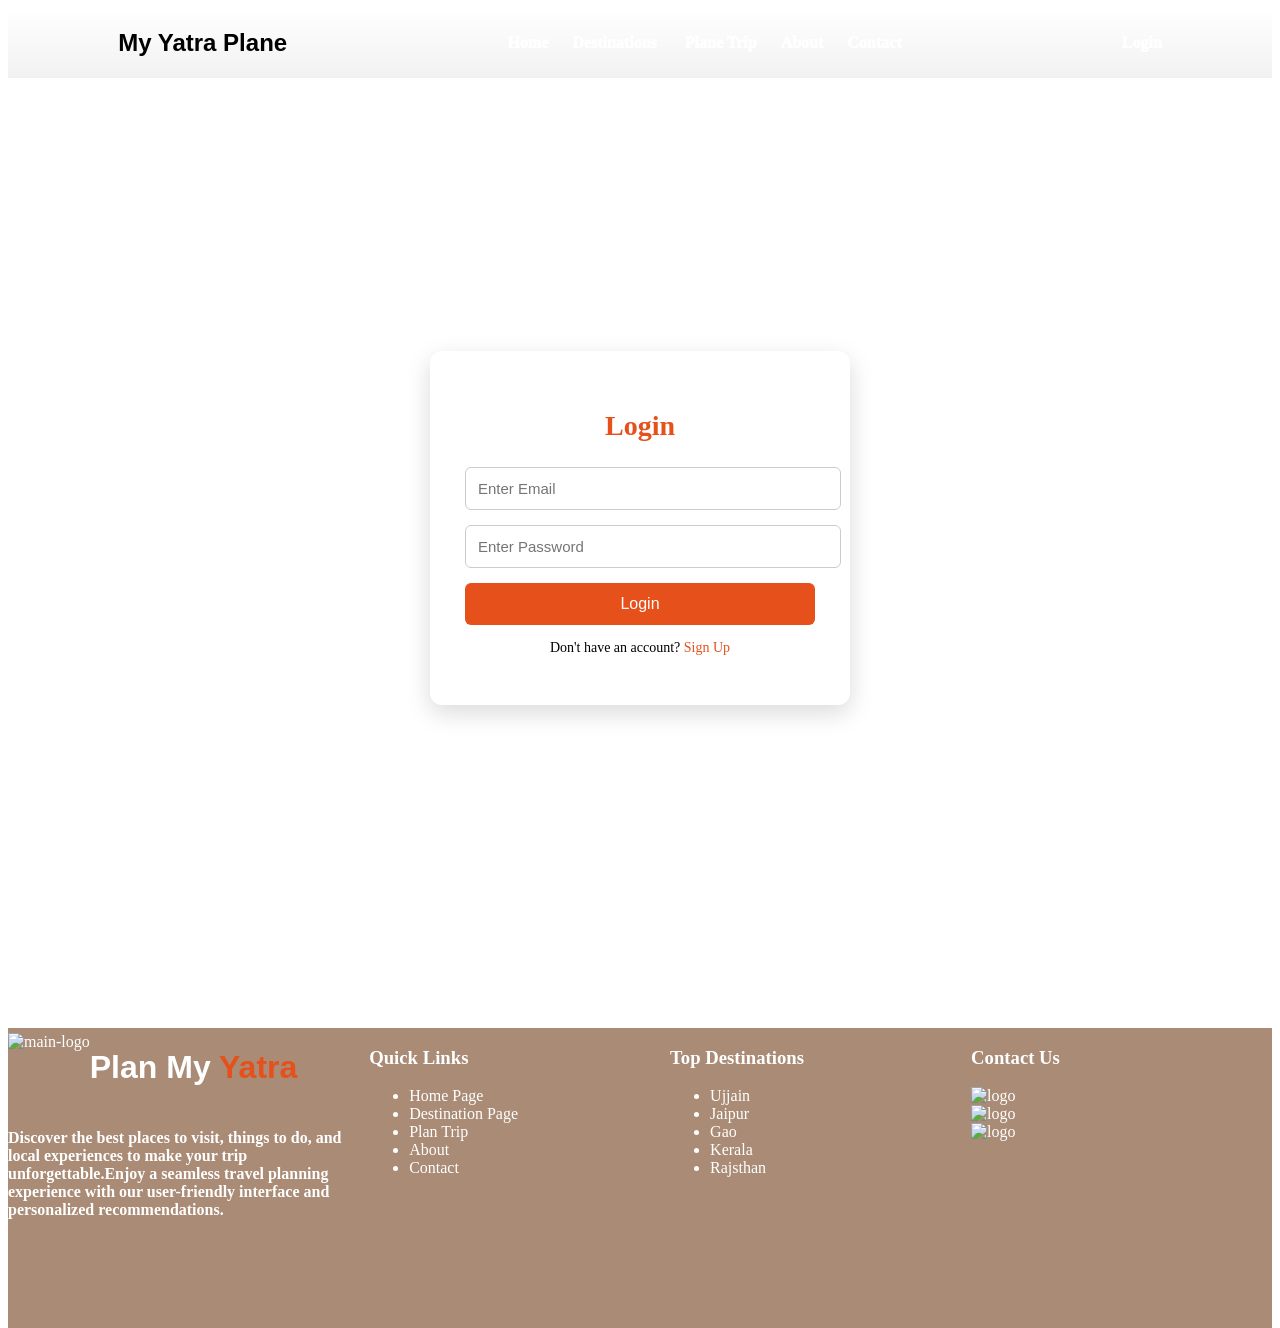
==== pages/login.html @ 6630fdc0 "added pages info" ====
<!DOCTYPE html>
<html>

<head>
  <title>Home</title>
  <link rel="stylesheet" href="./../css/style.css">
  <link rel="stylesheet" href="./../css/home.css">
  <link rel="stylesheet" href="./../css/navbar.css">
  <link rel="stylesheet" href="./../css/footer.css">
  <link rel="stylesheet" href="./../css/login.css">

</head>

<body>
       <div class="main-hero-seation">

    <!-- navbaar -->
    <div class="main-container">
      <div class="img-container">
        <img src="./../images/main-logo.svg" alt="" class="main-logo-img" height="70px" />
        <h2 class="website-name">My <span>Yatra</span> Plane</h2>
      </div>

      <div cla ss="nav-menu">
        <a href="./../index.html" class="menu">Home</a>&nbsp;&nbsp;&nbsp;&nbsp;&nbsp;
        <a href="./../pages/destinations.html" class="menu">Destinations</a>&nbsp;&nbsp;
        &nbsp;&nbsp;&nbsp;
        <a href="./../pages/plane_trip.html" class="menu">Plane Trip</a>&nbsp;&nbsp;&nbsp;&nbsp;&nbsp;
        <a href="./../pages/about.html" class="menu">About</a>&nbsp;&nbsp;&nbsp;&nbsp;&nbsp;
        <a href="./../pages/contact.html" class="menu">Contact</a>
      </div>

      <div class="nav-menu">
        <a href="./../pages/login.html" class="menu">Login</a>
      
      </div>

    </div>

<section class="login-section">

<div class="login-box">

<h2 class="login-title">Login</h2>

<form>

<div class="input-group">
<input type="email" placeholder="Enter Email" required>
</div>

<div class="input-group">
<input type="password" placeholder="Enter Password" required>
</div>

<button class="login-btn">Login</button>

<p class="signup-text">
Don't have an account? <a href="#">Sign Up</a>
</p>

</form>

</div>

</section>
  
 <!-- footer -->

      <!-- main logo n heading -->
       <div class="footer-main-container">
          <div class="footer-menu-container">

        <div class="footer-child-item-1">
              <div class="img-container">
               <img
               src="./../images/main-logo.svg"
                alt="main-logo" height="70px"
               class="main-logo-img" />
          <h1 class="website-name">
            Plan My <span style="color: #e6501b">Yatra</span> </h1>
        </div>
        <h4>Discover the best places to visit, things to do, and local experiences
          to make your trip unforgettable.Enjoy a seamless travel planning
          experience with our user-friendly interface and personalized
          recommendations.</h4>
          </div>

          <!-- quick links -->
          <div class="footer-child-item">
            <h3>Quick Links</h3>
            <ul>
              <li><a class="footer-links" href="./../index.html">Home Page</a></li>
              <li><a class="footer-links" href="./../pages/destination.html">Destination Page</a></li>
              <li><a class="footer-links" href="./../pages/plan_trip.html">Plan Trip</a></li>
              <li><a class="footer-links" href="./../pages/about.html">About</a></li>
              <li><a class="footer-links" href="./../pages/contact.html">Contact</a></li>

            </ul>
          </div>

          <div class="footer-child-item">
            <h3>Top Destinations</h3>
              <ul>
              <li><a class="footer-links" href="#">Ujjain</a></li>
              <li><a class="footer-links" href="#">Jaipur</a></li>
              <li><a class="footer-links" href="#">Gao</a></li>
              <li><a class="footer-links" href="#">Kerala</a></li>
              <li><a class="footer-links" href="#">Rajsthan</a></li>
              </ul>
          </div>

          <div class="footer-child-item">
            <h3>Contact Us</h3>
           <div class="email-box">
            <a class="footer-links" href="mailto:vishakhamokate2005@gmail.com">
           <img src="./../images/gmail.svg" alt="logo" width="35px">
    </a>
</div>
           <div class="email-box">
            <a class="footer-links" href="tel:+919527283794">
           <img src="./../images/call.svg" alt="logo" width="35px">
    </a>
</div>
                    <div class="email-box">
            <a class="footer-links" href="">
           <img src="./../images/location.svg" alt="logo" width="35px">
    </a>
</div>
           

          </div>

       </div>
  
 



</body>

</html>
---- css/home.css ----
.main-hero-seation {
background-image: linear-gradient(rgba(0, 0, 0, 0.1), rgba(0, 0, 0, 0.7)),
        url(./../images/ujjain.jpg);
    background-size: cover;
    background-position: center;
    height: 100vh;

}
.main-content{
    margin-left: 3%;
    margin-top: 35px;

}

.highlighted-main-content {
    color: black;
    display: flex;
    flex-direction: row;
    margin-bottom: 30px;
}
.highlighted-text{
    padding-right: 20px;
    display: flex;
    align-items: center;
    flex-direction: row;
    padding-left: 20px;
    gap: 5px;
}

.sub-content {
    font-size: 70px;
    font-family: 'Trebuchet MS', 'Lucida Sans Unicode',
        'Lucida Grande', 'Lucida Sans', Arial, sans-serif;
    color: tomato;
    font-weight: 900;
    margin-bottom: 10px;
    
}

.heading-1 {
    color: white;
}
.main-info{
    color: white;
    font-family: 'Trebuchet MS', 'Lucida Sans Unicode', 'Lucida Grande', 
    'Lucida Sans', Arial, sans-serif;
    font-size: 20px;
    margin-left: 3%;
    width: 800px;
}

.destination-container{
    display: flex;
    flex-direction: row;
    justify-content: space-evenly;
    gap: 10px;
    margin-top:10px;
    background-color: white;
    padding: 10px;
    width: 800px;
    border-radius: 30px;
    margin-left: 3%;
}
.destination-container-items{
    display: flex;
    flex-direction: row;
    align-items: center;
    gap: 10px;
}
.destination-input{
    border: none;
    outline: none;
    font-size: 16px;
}
.btn-search{
    background-color: tomato;
    color: white;
    border: none;
    padding: 10px 10px;
    border-radius: 5px;
    cursor: pointer;
}
.recommendations {
    margin-top: 30px;
    color: white;
    display: flex;
    flex-direction: row;
    align-items: center;
    gap: 30px;
    margin-left: 2%;
}

.recommendations-items {
    display: flex;
    flex-direction: column;
    align-items: center;
    gap: 10px;
    margin-top: 10px;
    margin-left: 10px;
}

.recommendations-count {
    font-size: 30px;
    font-weight: 700;
    font-family: 'Trebuchet MS', 'Lucida Sans Unicode', 'Lucida Grande', 'Lucida Sans', Arial, sans-serif;
}
.destinations-section {
    display: flex;
    flex-direction: column;
    align-items: center;
    margin-top: 10px;
    font-weight: 700;
    font-family: 'Trebuchet MS', 'Lucida Sans Unicode', 'Lucida Grande', 'Lucida Sans', Arial, sans-serif;
}

.destinations-section-heading {
    font-size: 40px;
}

.destinations-section-container {
    display: flex;
    flex-direction: row;
    gap: 30px;
    margin-top: 30px;
}

.destinations-section-items-1 {
    background-image: linear-gradient(rgba(0, 0, 0, 0.4), rgba(0, 0, 0, 0.4)), url(./../images/ujjain-mahakal.jpg);
    background-size: cover;
    background-position: center;
    width: 300px;
    height: 400px;
    border-radius: 20px;
    display: flex;
    flex-direction: column;
    justify-content: flex-end;
}

.card-info {
    /* width: 100%; */
    padding: 15px;
    display: flex;
    flex-direction: column;
    gap: 10px;
}

.card-top-info {
    display: flex;
    flex-direction: row;
    gap: 10px;
    justify-content: space-between;
}

.card-name {
    color: white;
    font-size: 15px;
    font-weight: 700;
}

.card-prize {
    color: white;
    font-size: 15px;
    font-weight: 700;
    /* padding-right: 30px; */
}

.card-bottom-info {
    color: white;
    font-size: 15px;
    display: flex;
    align-items: center;
    gap: 5px;
    font-weight: 400;
}

.btn-book {
    background-color: #E6501B;
    color: white;
    border: none;
    cursor: pointer;
    padding: 5px 15px;
    width: 100px;
    border-radius: 20px;
}

.destinations-section-items-2 {
    display: flex;
    flex-direction: column;
    gap: 5px;

}

.destinations-section-items-2-sub-1 {
    background-image: linear-gradient(rgba(0, 0, 0, 0.4), rgba(0, 0, 0, 0.4)), url(./../images/kerala.avif);
    background-size: cover;
    background-position: center;
    width: 300px;
    height: 195px;
    border-radius: 20px;
    display: flex;
    flex-direction: column;
    justify-content: flex-end;
}

.destinations-section-items-2-sub-2 {
    background-image: linear-gradient(rgba(0, 0, 0, 0.4), rgba(0, 0, 0, 0.4)), url(./../images/goa.avif);
    background-size: cover;
    background-position: center;
    width: 300px;
    height: 195px;
    border-radius: 20px;
    display: flex;
    flex-direction: column;
    justify-content: flex-end;
}

.destination-container-items-3 {
    display: flex;
    flex-direction: column;
    gap: 5px;
}

.destinations-section-items-3-sub-1 {
    background-image: linear-gradient(rgba(0, 0, 0, 0.4), rgba(0, 0, 0, 0.4)), url(./../images/udaipur.webp);
    background-size: cover;
    background-position: center;
    width: 300px;
    height: 195px;
    border-radius: 20px;
    display: flex;
    flex-direction: column;
    justify-content: flex-end;
}

.destinations-section-items-3-sub-2 {
    background-image: linear-gradient(rgba(0, 0, 0, 0.4), rgba(0, 0, 0, 0.4)), url(./../images/hampi.jpg);
    background-size: cover;
    background-position: center;
    width: 300px;
    height: 195px;
    border-radius: 20px;
    display: flex;
    flex-direction: column;
    justify-content: flex-end;
}

.work-section-container{
    display: flex;
    flex-direction: column;
    align-items: center;
    margin-top: 50px;
    
    font-family: 'Trebuchet MS', 'Lucida Sans Unicode', 'Lucida Grande', 'Lucida Sans', Arial, sans-serif;
}
.work-section-heading{
    font-size: 40px;
    font-weight: 700;
}
.work-section-description{
    margin-top: 10px;
    font-weight: 700;
}

.work-section-card-container{
    display: flex;
    flex-direction: row;
    justify-content: space-evenly;
    gap: 30px;
    margin-top: 30px;
    margin-left: 100px;
    margin-right: 100px;
}
.work-card-heading{
    font-size: 20px;
    font-weight: 700;
}
.work-section-card-container-item{
    display: flex;
    flex-direction: column;
    justify-content: center;
    gap: 10px;
    background-color: white;
    padding: 20px;
    /* height: 200px; */
    width: 200px;
    box-shadow: 0px 4px 8px rgba(0, 0, 0, 0.1) ;
}
.work-section-card-container-item:hover{
    border: 1px solid #E6501B;
    transition: border 0.6s ease;
}

.work-section-card{
    width: 100%;
    display: flex;
    flex-direction: row;
    justify-content: center;
}
.work-section-img{
    background-color: #fadcd1;
    padding: 15px;
    border-radius: 50%;
}
---- css/navbar.css ----
.main-container{
    flex-direction: row;
    display: flex;
    justify-content: space-around;
    align-items: center; 
    
}
.website-name{
    font-weight: 800;
    font-family: 'Trebuchet MS', 'Lucida Sans Unicode',
     'Lucida Grande', 'Lucida Sans', Arial, sans-serif;
}


.main-logo-img{
    
    }
    
.img-container{
    display: flex;
    flex-direction: row;
    align-items: center;
}
.nav-menu{
    display: flex;
    flex-direction: row;
    gap: 25px;
    color: black;
}
.menu{
    text-decoration: none;
    color: white;
    font-weight: 1000;
    font-size: 16px;
}
---- css/footer.css ----
.footer-main-container{
    width: 100%;
    height: 300px;
    background-color: #A98B76;
    color: #fff;
    margin-top: 50px;
}


.footer-links{
    text-decoration: none;
    color: #fff;
}

.footer-menu-container{
    display: flex;
    flex-direction: row;
    justify-content: space-around;
}

.footer-child-item{
    width: 25%;
}
.footer-child-item-1{
    width: 30%;
}

.email-box {
   display: flex;        /* same line */
    align-items: center;  /* vertically center */
    gap: 10px;            /* space between logo & text */
}
---- css/login.css ----
.main-hero-seation {
    background-image: linear-gradient(rgba(0, 0, 0, 0.0), rgba(0, 0, 0, 0.7)),
        url(./../images/ujjain.jpg);
    background-size: cover;
    background-position: center;
    height: 100vh;

}
.main-content{
    margin-left: 3%;
    margin-top: 35px;

}
/* Page background */

.login-section{
height:100vh;
display:flex;
justify-content:center;
align-items:center;
background:white;
}

/* Login box */

.login-box{
width:350px;
background:white;
padding:35px;
border-radius:12px;
box-shadow:0 8px 25px rgba(0,0,0,0.15);
text-align:center;
}

/* Title */

.login-title{
margin-bottom:25px;
font-size:28px;
color:#e6501b;
}

/* Inputs */

.input-group input{
width:100%;
padding:12px;
margin-bottom:15px;
border:1px solid #ccc;
border-radius:6px;
font-size:15px;
}

/* Button */

.login-btn{
width:100%;
padding:12px;
border:none;
background:#e6501b;
color:white;
font-size:16px;
border-radius:6px;
cursor:pointer;
}

.login-btn:hover{
background:#c43c0e;
}

/* Signup */

.signup-text{
margin-top:15px;
font-size:14px;
}

.signup-text a{
color:#e6501b;
text-decoration:none;
}
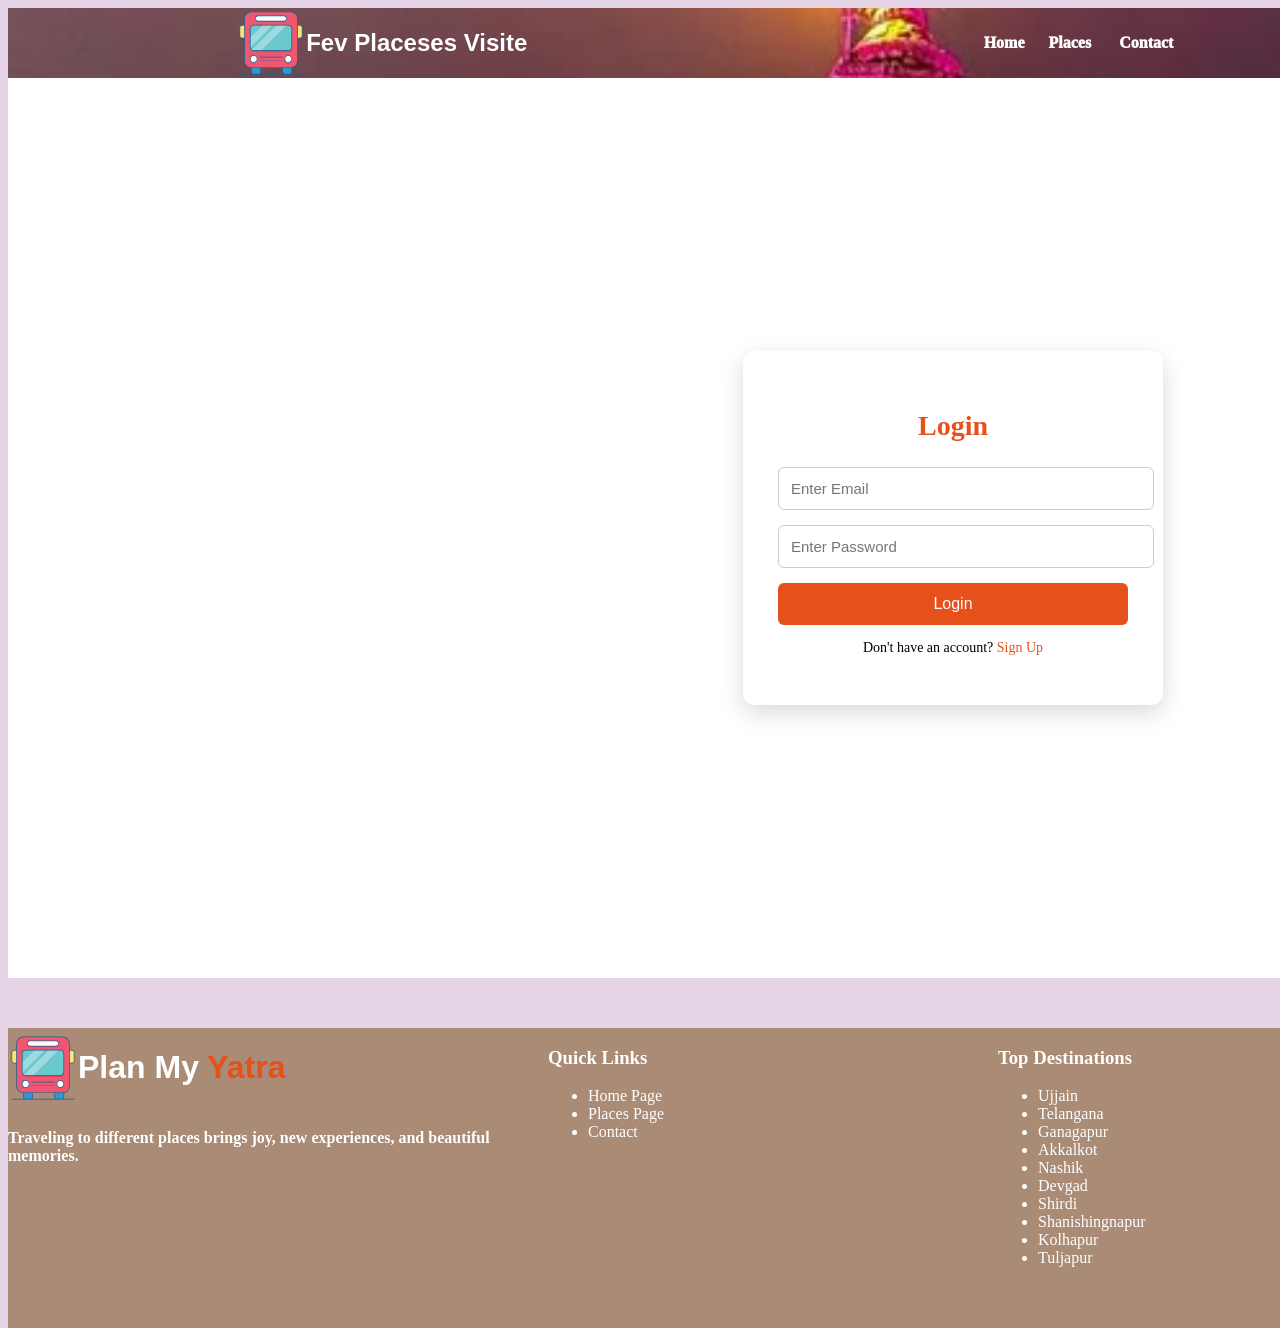
==== commit 2a7bb71c: "added all info" ====
--- a/pages/login.html
+++ b/pages/login.html
@@ -3,7 +3,7 @@
 
 <head>
   <title>Home</title>
-  <link rel="stylesheet" href="./../css/style.css">
+  
   <link rel="stylesheet" href="./../css/home.css">
   <link rel="stylesheet" href="./../css/navbar.css">
   <link rel="stylesheet" href="./../css/footer.css">
@@ -17,17 +17,15 @@
     <!-- navbaar -->
     <div class="main-container">
       <div class="img-container">
-        <img src="./../images/main-logo.svg" alt="" class="main-logo-img" height="70px" />
-        <h2 class="website-name">My <span>Yatra</span> Plane</h2>
+        <img src="./../images/main-logo (2).svg" alt="" class="main-logo-img" height="70px" />
+        <h2 class="website-name">Fev <span> Placeses</span> Visite</h2>
       </div>
 
       <div cla ss="nav-menu">
         <a href="./../index.html" class="menu">Home</a>&nbsp;&nbsp;&nbsp;&nbsp;&nbsp;
-        <a href="./../pages/destinations.html" class="menu">Destinations</a>&nbsp;&nbsp;
+        <a href="./../pages/places.html" class="menu">Places</a>&nbsp;&nbsp;
         &nbsp;&nbsp;&nbsp;
-        <a href="./../pages/plane_trip.html" class="menu">Plane Trip</a>&nbsp;&nbsp;&nbsp;&nbsp;&nbsp;
-        <a href="./../pages/about.html" class="menu">About</a>&nbsp;&nbsp;&nbsp;&nbsp;&nbsp;
-        <a href="./../pages/contact.html" class="menu">Contact</a>
+                <a href="./../pages/contact.html" class="menu">Contact</a>
       </div>
 
       <div class="nav-menu">
@@ -74,16 +72,15 @@
         <div class="footer-child-item-1">
               <div class="img-container">
                <img
-               src="./../images/main-logo.svg"
+               src="./../images/main-logo (2).svg"
                 alt="main-logo" height="70px"
                class="main-logo-img" />
           <h1 class="website-name">
             Plan My <span style="color: #e6501b">Yatra</span> </h1>
         </div>
-        <h4>Discover the best places to visit, things to do, and local experiences
-          to make your trip unforgettable.Enjoy a seamless travel planning
-          experience with our user-friendly interface and personalized
-          recommendations.</h4>
+        <h4>Traveling to different places brings joy, new experiences, 
+          and beautiful memories.
+        </h4>
           </div>
 
           <!-- quick links -->
@@ -91,9 +88,7 @@
             <h3>Quick Links</h3>
             <ul>
               <li><a class="footer-links" href="./../index.html">Home Page</a></li>
-              <li><a class="footer-links" href="./../pages/destination.html">Destination Page</a></li>
-              <li><a class="footer-links" href="./../pages/plan_trip.html">Plan Trip</a></li>
-              <li><a class="footer-links" href="./../pages/about.html">About</a></li>
+              <li><a class="footer-links" href="./../pages/places.html">Places Page</a></li>
               <li><a class="footer-links" href="./../pages/contact.html">Contact</a></li>
 
             </ul>
@@ -103,10 +98,16 @@
             <h3>Top Destinations</h3>
               <ul>
               <li><a class="footer-links" href="#">Ujjain</a></li>
-              <li><a class="footer-links" href="#">Jaipur</a></li>
-              <li><a class="footer-links" href="#">Gao</a></li>
-              <li><a class="footer-links" href="#">Kerala</a></li>
-              <li><a class="footer-links" href="#">Rajsthan</a></li>
+              <li><a class="footer-links" href="#">Telangana</a></li>
+              <li><a class="footer-links" href="#">Ganagapur</a></li>
+              <li><a class="footer-links" href="#">Akkalkot</a></li>
+              <li><a class="footer-links" href="#">Nashik</a></li>
+              <li><a class="footer-links" href="#">Devgad</a></li>
+              <li><a class="footer-links" href="#">Shirdi</a></li>
+              <li><a class="footer-links" href="#">Shanishingnapur</a></li>
+              <li><a class="footer-links" href="#">Kolhapur</a></li>
+              <li><a class="footer-links" href="#">Tuljapur</a></li>
+
               </ul>
           </div>
 
--- a/css/home.css
+++ b/css/home.css
@@ -1,9 +1,10 @@
 .main-hero-seation {
-background-image: linear-gradient(rgba(0, 0, 0, 0.1), rgba(0, 0, 0, 0.7)),
-        url(./../images/ujjain.jpg);
+background-image: linear-gradient(rgba(0,0,0,0.1), rgba(0, 0, 0, 0.0)),
+        url(./../images/ujjain-mahakal.jpg);
     background-size: cover;
     background-position: center;
     height: 100vh;
+    width: 210vh;
 
 }
 .main-content{
@@ -11,9 +12,13 @@
     margin-top: 35px;
 
 }
+body{
+background-color:rgb(230, 213, 230);   
+
+}
 
 .highlighted-main-content {
-    color: black;
+    color: white;
     display: flex;
     flex-direction: row;
     margin-bottom: 30px;
@@ -136,52 +141,7 @@
     justify-content: flex-end;
 }
 
-.card-info {
-    /* width: 100%; */
-    padding: 15px;
-    display: flex;
-    flex-direction: column;
-    gap: 10px;
-}
-
-.card-top-info {
-    display: flex;
-    flex-direction: row;
-    gap: 10px;
-    justify-content: space-between;
-}
-
-.card-name {
-    color: white;
-    font-size: 15px;
-    font-weight: 700;
-}
-
-.card-prize {
-    color: white;
-    font-size: 15px;
-    font-weight: 700;
-    /* padding-right: 30px; */
-}
-
-.card-bottom-info {
-    color: white;
-    font-size: 15px;
-    display: flex;
-    align-items: center;
-    gap: 5px;
-    font-weight: 400;
-}
-
-.btn-book {
-    background-color: #E6501B;
-    color: white;
-    border: none;
-    cursor: pointer;
-    padding: 5px 15px;
-    width: 100px;
-    border-radius: 20px;
-}
+
 
 .destinations-section-items-2 {
     display: flex;
@@ -244,60 +204,4 @@
     justify-content: flex-end;
 }
 
-.work-section-container{
-    display: flex;
-    flex-direction: column;
-    align-items: center;
-    margin-top: 50px;
-    
-    font-family: 'Trebuchet MS', 'Lucida Sans Unicode', 'Lucida Grande', 'Lucida Sans', Arial, sans-serif;
-}
-.work-section-heading{
-    font-size: 40px;
-    font-weight: 700;
-}
-.work-section-description{
-    margin-top: 10px;
-    font-weight: 700;
-}
-
-.work-section-card-container{
-    display: flex;
-    flex-direction: row;
-    justify-content: space-evenly;
-    gap: 30px;
-    margin-top: 30px;
-    margin-left: 100px;
-    margin-right: 100px;
-}
-.work-card-heading{
-    font-size: 20px;
-    font-weight: 700;
-}
-.work-section-card-container-item{
-    display: flex;
-    flex-direction: column;
-    justify-content: center;
-    gap: 10px;
-    background-color: white;
-    padding: 20px;
-    /* height: 200px; */
-    width: 200px;
-    box-shadow: 0px 4px 8px rgba(0, 0, 0, 0.1) ;
-}
-.work-section-card-container-item:hover{
-    border: 1px solid #E6501B;
-    transition: border 0.6s ease;
-}
-
-.work-section-card{
-    width: 100%;
-    display: flex;
-    flex-direction: row;
-    justify-content: center;
-}
-.work-section-img{
-    background-color: #fadcd1;
-    padding: 15px;
-    border-radius: 50%;
-}
+
--- a/css/navbar.css
+++ b/css/navbar.css
@@ -3,6 +3,7 @@
     display: flex;
     justify-content: space-around;
     align-items: center; 
+    color: white;
     
 }
 .website-name{
@@ -25,7 +26,7 @@
     display: flex;
     flex-direction: row;
     gap: 25px;
-    color: black;
+    color: white;
 }
 .menu{
     text-decoration: none;
--- a/css/footer.css
+++ b/css/footer.css
@@ -16,6 +16,7 @@
     display: flex;
     flex-direction: row;
     justify-content: space-around;
+    
 }
 
 .footer-child-item{
--- a/css/login.css
+++ b/css/login.css
@@ -1,6 +1,6 @@
 .main-hero-seation {
     background-image: linear-gradient(rgba(0, 0, 0, 0.0), rgba(0, 0, 0, 0.7)),
-        url(./../images/ujjain.jpg);
+        url(./../images/ujjain-mahakal.jpg);
     background-size: cover;
     background-position: center;
     height: 100vh;
@@ -9,6 +9,10 @@
 .main-content{
     margin-left: 3%;
     margin-top: 35px;
+
+}
+body{
+background-color:rgb(230, 213, 230);   
 
 }
 /* Page background */
